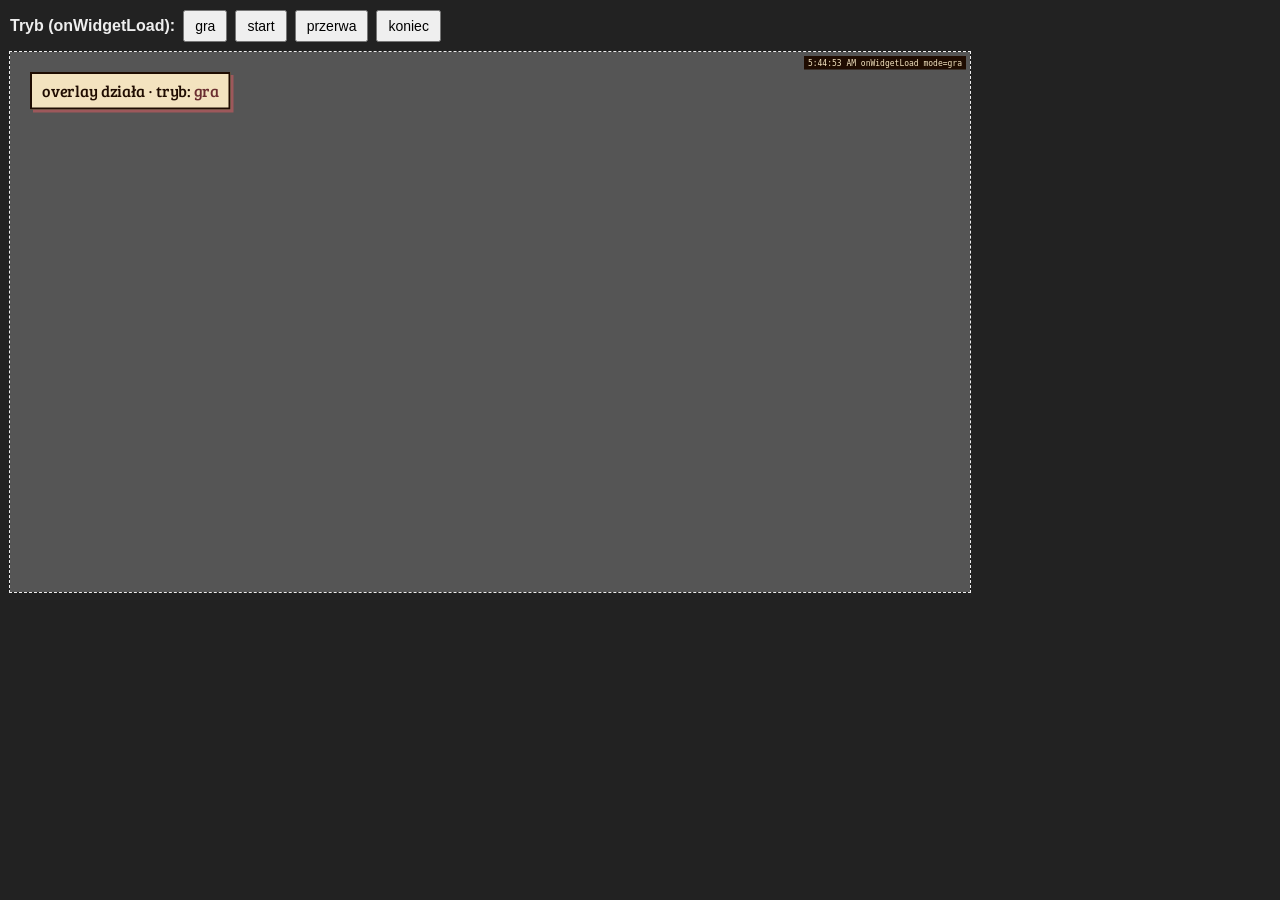
==== index.html @ ba42a623 "Kawałek 1: loader SE, overlay pokazujący tryb, podgląd lokalny Co-Authored-By: Claude Opus 5.5 <nore" ====
<!doctype html>
<html lang="pl">
<head>
  <meta charset="utf-8">
  <title>EjDawid overlay – podgląd</title>
  <link rel="stylesheet" href="https://fonts.googleapis.com/css2?family=Alfa+Slab+One&family=Bree+Serif&subset=latin-ext&display=swap">
  <link rel="stylesheet" href="overlay.css">
  <style>
    /* Style tylko podglądu, nie trafiają do SE */
    :root { --preview-bg: #555; --panel-bg: #222; --panel-fg: #eee; }
    body { margin: 0; background: var(--panel-bg); color: var(--panel-fg); font-family: sans-serif; }
    .panel { padding: 10px; display: flex; gap: 8px; flex-wrap: wrap; align-items: center; }
    .panel button { font-size: 14px; padding: 6px 10px; cursor: pointer; }
    /* Płótno 1920×1080 pomniejszone o połowę */
    .stage-wrap { width: 960px; height: 540px; margin: 0 10px; outline: 1px dashed var(--panel-fg); }
    .stage { position: relative; width: 1920px; height: 1080px; transform: scale(0.5); transform-origin: 0 0; background: var(--preview-bg); }
  </style>
</head>
<body>
  <div class="panel">
    <strong>Tryb (onWidgetLoad):</strong>
    <button data-mode="gra">gra</button>
    <button data-mode="start">start</button>
    <button data-mode="przerwa">przerwa</button>
    <button data-mode="koniec">koniec</button>
  </div>
  <div class="stage-wrap">
    <div class="stage"><div id="ej-root"></div></div>
  </div>

  <script>
    // Ten sam bufor i nasłuch co w se/loader.html
    window.EjOverlayQueue = [];
    ['onWidgetLoad', 'onEventReceived', 'onSessionUpdate'].forEach(function (type) {
      window.addEventListener(type, function (obj) {
        if (window.EjOverlay) window.EjOverlay.handle(type, obj.detail);
        else if (window.EjOverlayQueue) window.EjOverlayQueue.push([type, obj.detail]);
      });
    });

    // Symulacja SE: onWidgetLoad z fieldData
    function widgetLoad(mode) {
      window.dispatchEvent(new CustomEvent('onWidgetLoad', {
        detail: { fieldData: { mode: mode }, session: { data: {} } }
      }));
    }
    document.querySelectorAll('[data-mode]').forEach(function (btn) {
      btn.addEventListener('click', function () { widgetLoad(btn.dataset.mode); });
    });
    widgetLoad('gra');
  </script>
  <script src="overlay.js?debug=1"></script>
</body>
</html>
---- overlay.css ----
/* EjDawid overlay – cały wygląd. Spec: docs/spec-overlay.md */

/* Paleta, fonty, kontury, cienie (spec, sekcja 3) */
:root {
  --cream: #F3E3BF;      /* krem papieru */
  --apricot: #E4BC7F;    /* morela */
  --coral: #E08364;      /* koral */
  --rose-dim: #9D585B;   /* przygaszony róż */
  --rose-card: #B5686B;  /* róż karty */
  --sea: #2C4D54;        /* morski */
  --ink: #1F0C01;        /* atrament */
  --plum: #6A2E30;       /* śliwka */
  --brown: #3B2314;      /* ciemny brąz */

  --font-head: 'Alfa Slab One', serif;
  --font-body: 'Bree Serif', serif;

  --outline: 4px solid var(--ink);
  --shadow: 6px 6px 0 var(--rose-dim);
}

/* Płótno 1920×1080, przezroczyste */
#ej-root {
  position: absolute;
  left: 0;
  top: 0;
  width: 1920px;
  height: 1080px;
  overflow: hidden;
  font-family: var(--font-body);
  color: var(--ink);
}

/* Kawałek 1: napis testowy „overlay działa” (do usunięcia w kawałku 2) */
.ej-hello {
  position: absolute;
  left: 40px;
  top: 40px;
  padding: 12px 20px;
  background: var(--cream);
  border: var(--outline);
  border-radius: 0;
  box-shadow: var(--shadow);
  font-size: 32px;
}

.ej-hello-mode {
  color: var(--plum);
}

/* Napis debug (?debug=1) w prawym górnym rogu */
.ej-debug {
  position: absolute;
  right: 8px;
  top: 8px;
  max-width: 700px;
  padding: 4px 8px;
  background: var(--ink);
  color: var(--cream);
  font: 16px monospace;
  white-space: pre-wrap;
  word-break: break-all;
}
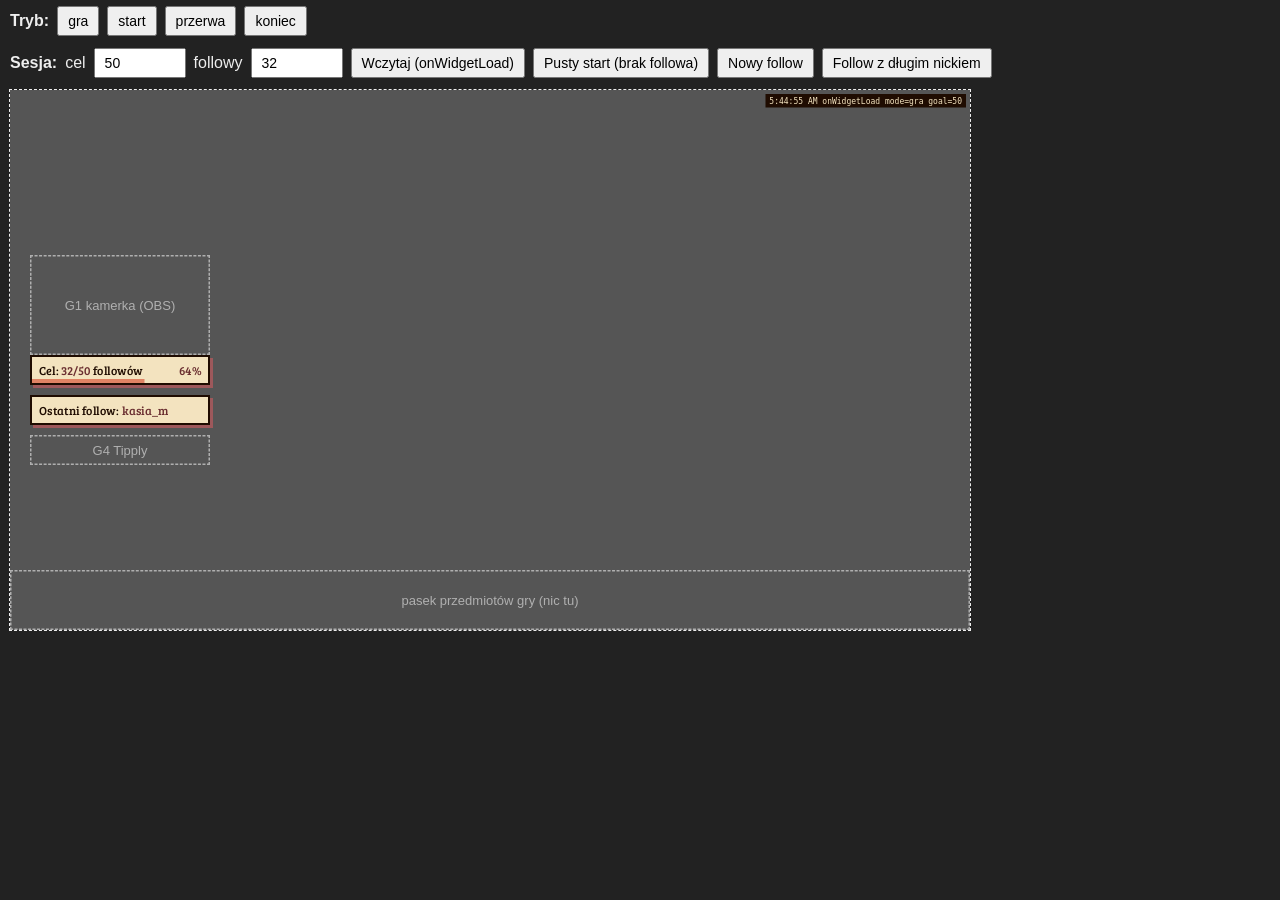
==== commit 48f73a24: "Kawałek 2: pasek celu followów (G2) i ostatni follow (G3) Co-Authored-By: Claude Opus 5.5 <noreply@a" ====
--- a/index.html
+++ b/index.html
@@ -7,25 +7,42 @@
   <link rel="stylesheet" href="overlay.css">
   <style>
     /* Style tylko podglądu, nie trafiają do SE */
-    :root { --preview-bg: #555; --panel-bg: #222; --panel-fg: #eee; }
+    :root { --preview-bg: #555; --panel-bg: #222; --panel-fg: #eee; --guide: #ffffff88; }
     body { margin: 0; background: var(--panel-bg); color: var(--panel-fg); font-family: sans-serif; }
-    .panel { padding: 10px; display: flex; gap: 8px; flex-wrap: wrap; align-items: center; }
-    .panel button { font-size: 14px; padding: 6px 10px; cursor: pointer; }
+    .panel { padding: 6px 10px; display: flex; gap: 8px; flex-wrap: wrap; align-items: center; }
+    .panel button, .panel input { font-size: 14px; padding: 5px 9px; }
+    .panel input { width: 70px; }
     /* Płótno 1920×1080 pomniejszone o połowę */
-    .stage-wrap { width: 960px; height: 540px; margin: 0 10px; outline: 1px dashed var(--panel-fg); }
+    .stage-wrap { width: 960px; height: 540px; margin: 6px 10px; outline: 1px dashed var(--panel-fg); }
     .stage { position: relative; width: 1920px; height: 1080px; transform: scale(0.5); transform-origin: 0 0; background: var(--preview-bg); }
+    /* Miejsca elementów spoza kodu: G1 kamerka (OBS), G4 Tipply, pasek przedmiotów */
+    .guide { position: absolute; border: 3px dashed var(--guide); color: var(--guide); font-size: 26px; display: flex; align-items: center; justify-content: center; box-sizing: border-box; }
   </style>
 </head>
 <body>
   <div class="panel">
-    <strong>Tryb (onWidgetLoad):</strong>
+    <strong>Tryb:</strong>
     <button data-mode="gra">gra</button>
     <button data-mode="start">start</button>
     <button data-mode="przerwa">przerwa</button>
     <button data-mode="koniec">koniec</button>
   </div>
+  <div class="panel">
+    <strong>Sesja:</strong>
+    cel <input id="goal" type="number" value="50">
+    followy <input id="count" type="number" value="32">
+    <button id="load">Wczytaj (onWidgetLoad)</button>
+    <button id="empty">Pusty start (brak followa)</button>
+    <button id="follow">Nowy follow</button>
+    <button id="longnick">Follow z długim nickiem</button>
+  </div>
   <div class="stage-wrap">
-    <div class="stage"><div id="ej-root"></div></div>
+    <div class="stage">
+      <div class="guide" style="left:40px;top:330px;width:360px;height:200px">G1 kamerka (OBS)</div>
+      <div class="guide" style="left:40px;top:690px;width:360px;height:60px">G4 Tipply</div>
+      <div class="guide" style="left:0;top:960px;width:1920px;height:120px">pasek przedmiotów gry (nic tu)</div>
+      <div id="ej-root"></div>
+    </div>
   </div>
 
   <script>
@@ -38,16 +55,41 @@
       });
     });
 
-    // Symulacja SE: onWidgetLoad z fieldData
-    function widgetLoad(mode) {
-      window.dispatchEvent(new CustomEvent('onWidgetLoad', {
-        detail: { fieldData: { mode: mode }, session: { data: {} } }
-      }));
+    // Symulacja SE
+    var sim = { mode: 'gra', latest: 'kasia_m' };
+    var nicks = ['zielony_lis', 'bartek99', 'ola', 'Żółw_Łódź', 'kasia_m'];
+    function emit(type, detail) { window.dispatchEvent(new CustomEvent(type, { detail: detail })); }
+    function count() { return Number(document.getElementById('count').value); }
+    function session() {
+      return { 'follower-total': { count: count() }, 'follower-latest': { name: sim.latest } };
     }
+    function widgetLoad() {
+      emit('onWidgetLoad', {
+        fieldData: { mode: sim.mode, followGoal: Number(document.getElementById('goal').value) },
+        session: { data: session() }
+      });
+    }
+    function follow(name) {
+      sim.latest = name;
+      document.getElementById('count').value = count() + 1;
+      emit('onEventReceived', { listener: 'follower-latest', event: { name: name, amount: 0 } });
+      emit('onSessionUpdate', { session: session() });
+    }
+
     document.querySelectorAll('[data-mode]').forEach(function (btn) {
-      btn.addEventListener('click', function () { widgetLoad(btn.dataset.mode); });
+      btn.addEventListener('click', function () { sim.mode = btn.dataset.mode; widgetLoad(); });
     });
-    widgetLoad('gra');
+    document.getElementById('load').onclick = widgetLoad;
+    document.getElementById('empty').onclick = function () {
+      sim.latest = '';
+      document.getElementById('count').value = 0;
+      widgetLoad();
+    };
+    document.getElementById('follow').onclick = function () {
+      follow(nicks[Math.floor(Math.random() * nicks.length)]);
+    };
+    document.getElementById('longnick').onclick = function () { follow('BardzoDlugiNickWidza_12345'); };
+    widgetLoad();
   </script>
   <script src="overlay.js?debug=1"></script>
 </body>
--- a/overlay.css
+++ b/overlay.css
@@ -16,7 +16,7 @@
   --font-body: 'Bree Serif', serif;
 
   --outline: 4px solid var(--ink);
-  --shadow: 6px 6px 0 var(--rose-dim);
+  --shadow-bar: 6px 6px 0 var(--rose-dim);
 }
 
 /* Płótno 1920×1080, przezroczyste */
@@ -31,21 +31,82 @@
   color: var(--ink);
 }
 
-/* Kawałek 1: napis testowy „overlay działa” (do usunięcia w kawałku 2) */
-.ej-hello {
+/* ---------- Kolumna (scena Gra), spec 4 ----------
+   Kolumna 420 px wyśrodkowana w pionie: góra 330 px.
+   G1 (kamerka z OBS) zajmuje 330–530, więc paski zaczynają się od 530. */
+.g-column {
+  display: none;
   position: absolute;
   left: 40px;
-  top: 40px;
-  padding: 12px 20px;
+  top: 530px;
+  width: 360px;
+}
+
+body.mode-gra .g-column {
+  display: block;
+}
+
+/* Wspólny pasek G2/G3 */
+.ej-bar {
+  position: relative;
+  box-sizing: border-box;
+  display: flex;
+  align-items: center;
+  gap: 8px;
+  width: 360px;
+  height: 60px;
+  padding: 0 14px;
   background: var(--cream);
   border: var(--outline);
   border-radius: 0;
-  box-shadow: var(--shadow);
-  font-size: 32px;
+  box-shadow: var(--shadow-bar);
+  font-size: 24px;
+  white-space: nowrap;
+  overflow: hidden;
 }
 
-.ej-hello-mode {
+/* G2: cel followów */
+.g2-value,
+.g2-percent {
   color: var(--plum);
+}
+
+.g2-percent {
+  margin-left: auto;
+}
+
+.g2-progress {
+  position: absolute;
+  left: 0;
+  bottom: 0;
+  width: 0;
+  height: 8px;
+  background: var(--coral);
+}
+
+/* G3: ostatni follow */
+.g3-follow {
+  margin-top: 20px;
+}
+
+.g3-label {
+  flex: none;
+}
+
+.g3-nick {
+  min-width: 0;
+  overflow: hidden;
+  text-overflow: ellipsis;
+  color: var(--plum);
+}
+
+.g3-follow.is-flash {
+  animation: g3-flash 1.2s ease-out;
+}
+
+@keyframes g3-flash {
+  0%, 30% { background: var(--apricot); }
+  100% { background: var(--cream); }
 }
 
 /* Napis debug (?debug=1) w prawym górnym rogu */
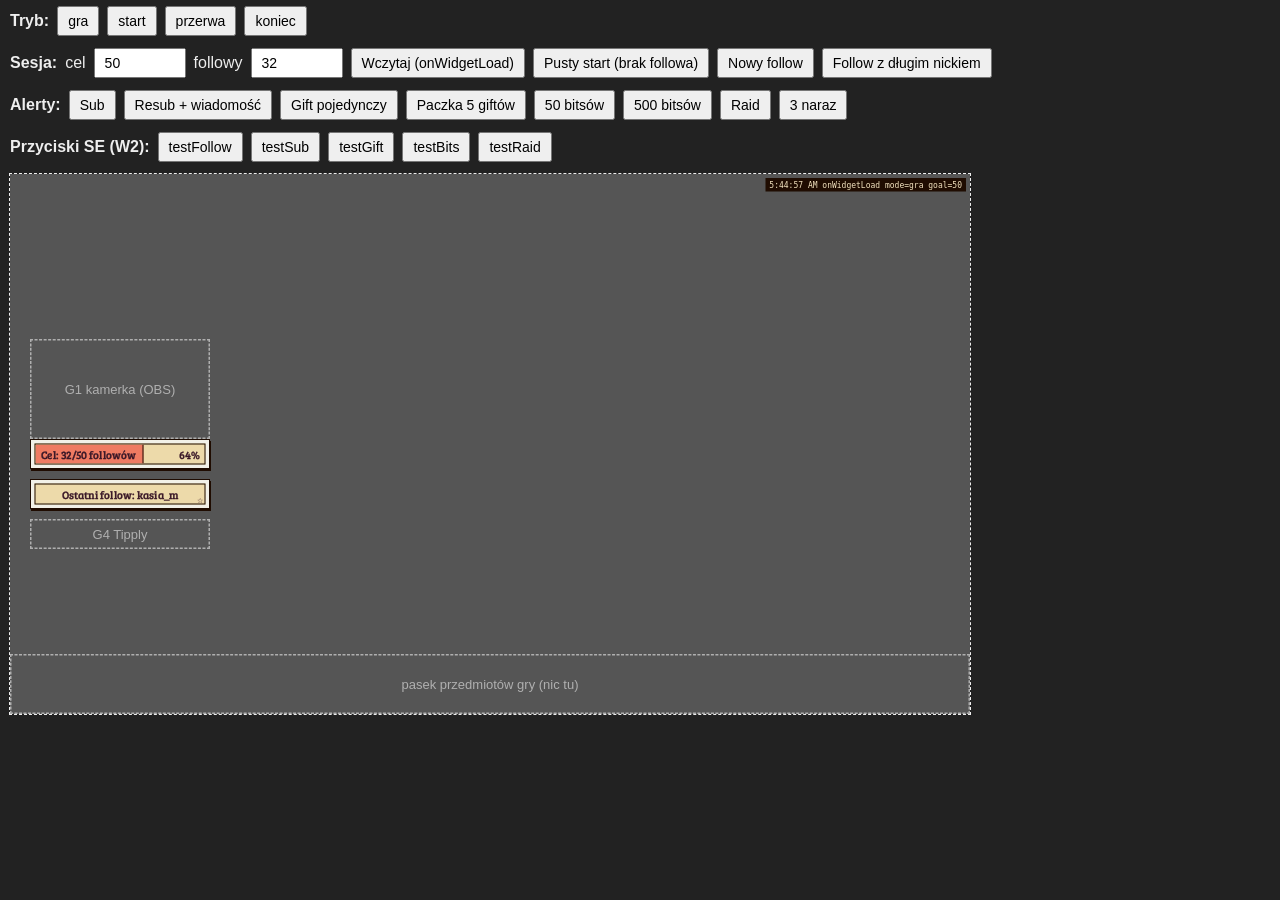
==== commit fa32fc0c: "Kawałek 3: naszywka G5, karta G6, kolejka alertów, przyciski testowe W2, dźwięki z pól SE; speka 1.7" ====
--- a/index.html
+++ b/index.html
@@ -36,6 +36,25 @@
     <button id="follow">Nowy follow</button>
     <button id="longnick">Follow z długim nickiem</button>
   </div>
+  <div class="panel">
+    <strong>Alerty:</strong>
+    <button data-ev="sub">Sub</button>
+    <button data-ev="resub">Resub + wiadomość</button>
+    <button data-ev="gift">Gift pojedynczy</button>
+    <button data-ev="bulk">Paczka 5 giftów</button>
+    <button data-ev="bitsSmall">50 bitsów</button>
+    <button data-ev="bitsBig">500 bitsów</button>
+    <button data-ev="raid">Raid</button>
+    <button data-ev="burst">3 naraz</button>
+  </div>
+  <div class="panel">
+    <strong>Przyciski SE (W2):</strong>
+    <button data-test="testFollow">testFollow</button>
+    <button data-test="testSub">testSub</button>
+    <button data-test="testGift">testGift</button>
+    <button data-test="testBits">testBits</button>
+    <button data-test="testRaid">testRaid</button>
+  </div>
   <div class="stage-wrap">
     <div class="stage">
       <div class="guide" style="left:40px;top:330px;width:360px;height:200px">G1 kamerka (OBS)</div>
@@ -65,7 +84,10 @@
     }
     function widgetLoad() {
       emit('onWidgetLoad', {
-        fieldData: { mode: sim.mode, followGoal: Number(document.getElementById('goal').value) },
+        fieldData: {
+          mode: sim.mode, followGoal: Number(document.getElementById('goal').value),
+          badgeSeconds: 4, cardSeconds: 7, bitsThreshold: 100, soundFollow: '', soundCard: ''
+        },
         session: { data: session() }
       });
     }
@@ -89,6 +111,29 @@
       follow(nicks[Math.floor(Math.random() * nicks.length)]);
     };
     document.getElementById('longnick').onclick = function () { follow('BardzoDlugiNickWidza_12345'); };
+
+    // Zdarzenia alertów w kształcie jak z SE (spec 6)
+    function ev(listener, event) { emit('onEventReceived', { listener: listener, event: event }); }
+    var events = {
+      sub: function () { ev('subscriber-latest', { name: 'kasia_m', amount: 1, tier: '1000', message: '' }); },
+      resub: function () { ev('subscriber-latest', { name: 'bartek99', amount: 5, tier: '1000', message: 'Pięć miesięcy z chatą w lesie, pozdro Dawid! Długa wiadomość, żeby sprawdzić zawijanie i obcinanie tekstu na karcie.' }); },
+      gift: function () { ev('subscriber-latest', { name: 'ola', sender: 'zielony_lis', amount: 1, gifted: true }); },
+      bulk: function () {
+        ev('subscriber-latest', { name: 'zielony_lis', sender: 'zielony_lis', amount: 5, bulkGifted: true });
+        // pojedyncze suby z paczki: mają zostać pominięte
+        for (var i = 0; i < 5; i++) ev('subscriber-latest', { name: 'widz' + i, sender: 'zielony_lis', amount: 1, gifted: true, isCommunityGift: true });
+      },
+      bitsSmall: function () { ev('cheer-latest', { name: 'ola', amount: 50, message: 'Cheer50 hej' }); },
+      bitsBig: function () { ev('cheer-latest', { name: 'Żółw_Łódź', amount: 500, message: 'Cheer500 za budowę!' }); },
+      raid: function () { ev('raid-latest', { name: 'sasiad_streamer', amount: 12 }); },
+      burst: function () { events.sub(); follow('ola'); events.raid(); }
+    };
+    document.querySelectorAll('[data-ev]').forEach(function (btn) {
+      btn.addEventListener('click', function () { events[btn.dataset.ev](); });
+    });
+    document.querySelectorAll('[data-test]').forEach(function (btn) {
+      btn.addEventListener('click', function () { ev('widget-button', { field: btn.dataset.test, value: '' }); });
+    });
     widgetLoad();
   </script>
   <script src="overlay.js?debug=1"></script>
--- a/overlay.css
+++ b/overlay.css
@@ -4,19 +4,25 @@
 :root {
   --cream: #F3E3BF;      /* krem papieru */
   --apricot: #E4BC7F;    /* morela */
-  --coral: #E08364;      /* koral */
+  --coral: #EF7B62;      /* koral (pipeta z docs/ref/wyciete/pasek-cel.png) */
   --rose-dim: #9D585B;   /* przygaszony róż */
   --rose-card: #B5686B;  /* róż karty */
   --sea: #2C4D54;        /* morski */
   --ink: #1F0C01;        /* atrament */
   --plum: #6A2E30;       /* śliwka */
   --brown: #3B2314;      /* ciemny brąz */
+  --paper-white: #F2F1E8; /* biała obwódka pasków (wzór: docs/ref/wyciete/pasek-*.png) */
+  --bar-cream: #EDDAAA;  /* kremowy środek pasków, wg wzoru */
+  --bar-text: #3A1828;   /* tekst pasków, ciemna śliwka wg wzoru */
+  --badge-rim: #C59F5A;  /* brzeg tarczy G5 (wzór: docs/ref/arkusz-elementow.png) */
+  --card-panel: #995558; /* panel karty G6, pipeta ze wzoru */
+  --card-back: #D19289;  /* różowa kartka pod spodem G6 */
+  --card-paper: #F0D5A5; /* papier karty G6 */
 
   --font-head: 'Alfa Slab One', serif;
   --font-body: 'Bree Serif', serif;
 
   --outline: 4px solid var(--ink);
-  --shadow-bar: 6px 6px 0 var(--rose-dim);
 }
 
 /* Płótno 1920×1080, przezroczyste */
@@ -46,29 +52,40 @@
   display: block;
 }
 
-/* Wspólny pasek G2/G3 */
+/* Wspólny pasek G2/G3 (wzór: docs/ref/wyciete/pasek-cel.png, pasek-ostatni-follow.png):
+   cienki ciemny brzeg > biała obwódka > cienka ciemna linia > kremowy środek */
 .ej-bar {
+  box-sizing: border-box;
+  width: 360px;
+  height: 60px;
+  padding: 7px;
+  background: var(--paper-white);
+  border: 2px solid var(--ink);
+  border-radius: 0;
+  box-shadow: 2px 4px 0 var(--ink);
+}
+
+.ej-bar-inner {
   position: relative;
   box-sizing: border-box;
   display: flex;
   align-items: center;
-  gap: 8px;
-  width: 360px;
-  height: 60px;
-  padding: 0 14px;
-  background: var(--cream);
-  border: var(--outline);
-  border-radius: 0;
-  box-shadow: var(--shadow-bar);
-  font-size: 24px;
+  gap: 6px;
+  height: 100%;
+  padding: 0 10px;
+  background: var(--bar-cream);
+  border: 2px solid var(--ink);
+  overflow: hidden;
+  color: var(--bar-text);
+  font-size: 22px;
+  -webkit-text-stroke: 0.6px var(--bar-text); /* pogrubienie jak na wzorze */
   white-space: nowrap;
-  overflow: hidden;
 }
 
 /* G2: cel followów */
-.g2-value,
+.g2-text,
 .g2-percent {
-  color: var(--plum);
+  position: relative; /* nad wypełnieniem */
 }
 
 .g2-percent {
@@ -78,10 +95,16 @@
 .g2-progress {
   position: absolute;
   left: 0;
+  top: 0;
   bottom: 0;
   width: 0;
-  height: 8px;
+  box-sizing: border-box;
   background: var(--coral);
+  border-right: 2px solid var(--ink);
+}
+
+.g2-progress.is-empty {
+  border-right: 0;
 }
 
 /* G3: ostatni follow */
@@ -89,6 +112,10 @@
   margin-top: 20px;
 }
 
+.g3-follow .ej-bar-inner {
+  justify-content: center;
+}
+
 .g3-label {
   flex: none;
 }
@@ -97,16 +124,245 @@
   min-width: 0;
   overflow: hidden;
   text-overflow: ellipsis;
-  color: var(--plum);
-}
-
-.g3-follow.is-flash {
+}
+
+/* Gwiazdka w konturze w prawym dolnym rogu */
+.g3-follow .ej-bar-inner::after {
+  content: '\2606';
+  position: absolute;
+  right: 3px;
+  bottom: 0;
+  font-size: 13px;
+  line-height: 1;
+  -webkit-text-stroke: 0;
+}
+
+.g3-follow.is-flash .ej-bar-inner {
   animation: g3-flash 1.2s ease-out;
 }
 
 @keyframes g3-flash {
   0%, 30% { background: var(--apricot); }
-  100% { background: var(--cream); }
+  100% { background: var(--bar-cream); }
+}
+
+/* ---------- Alerty: miejsca (spec 4) ---------- */
+.ej-slot {
+  position: absolute;
+}
+
+/* Gra: G5 przy prawym górnym rogu kamerki (kamerka: x 40–400, y 330–530), obrót −6° */
+.g5-slot {
+  left: 320px;
+  top: 215px;
+  transform: rotate(-6deg);
+}
+
+/* Gra: G6 60 px na prawo od kolumny, na wysokości pasków, obrót −2° */
+.g6-slot {
+  left: 460px;
+  top: 530px;
+  transform: rotate(-2deg);
+}
+
+/* Ekrany: prześwit nieba x≈1050–1420, y≈320–620 (spec 4, E4) */
+body:not(.mode-gra) .g5-slot {
+  left: 1135px;
+  top: 380px;
+}
+
+body:not(.mode-gra) .g6-slot {
+  left: 1048px;
+  top: 390px;
+  transform: rotate(-2deg) scale(0.85);
+  transform-origin: 0 0;
+}
+
+/* ---------- Ruch alertów (spec 3) ----------
+   .ej-alert: kołysanie jak na jednej pinezce (oś na górze)
+   .is-in: wejście pieczątką, .is-out: wyjście zmięciem */
+.ej-alert {
+  transform-origin: 50% 0;
+  animation: ej-swing 2.6s ease-in-out 0.9s infinite;
+}
+
+.is-in {
+  animation: ej-stamp 0.9s cubic-bezier(0.2, 0.8, 0.3, 1) both;
+}
+
+.is-out {
+  animation: ej-crumple 0.7s ease-in both; /* czas = EXIT_MS w overlay.js */
+}
+
+@keyframes ej-stamp {
+  0% { transform: scale(1.8); opacity: 0; }
+  45% { transform: scale(0.92); opacity: 1; }
+  70% { transform: scale(1.04); }
+  100% { transform: scale(1); }
+}
+
+@keyframes ej-swing {
+  0%, 100% { transform: rotate(0deg); }
+  50% { transform: rotate(2.5deg); }
+}
+
+@keyframes ej-crumple {
+  0% { transform: none; opacity: 1; }
+  40% { transform: scale(0.85, 0.7) rotate(6deg) skew(8deg); opacity: 1; }
+  100% { transform: scale(0.05) rotate(30deg) skew(20deg); opacity: 0; }
+}
+
+/* ---------- G5: naszywka-tarcza 200×175 ---------- */
+.g5-badge {
+  position: relative;
+  width: 200px;
+  height: 175px;
+}
+
+.g5-shape {
+  position: absolute;
+  inset: 0;
+  overflow: visible;
+}
+
+.g5-rim {
+  fill: var(--badge-rim);
+  stroke: var(--ink);
+  stroke-width: 4;
+  stroke-linejoin: round;
+}
+
+.g5-field {
+  fill: var(--cream);
+}
+
+.g5-stitch {
+  fill: none;
+  stroke: var(--brown);
+  stroke-width: 3.4; /* po skalowaniu ok. 2,7 px */
+  stroke-dasharray: 9 6;
+}
+
+.g5-wheat path {
+  fill: none;
+  stroke: var(--brown);
+  stroke-width: 2;
+}
+
+.g5-wheat ellipse {
+  fill: var(--brown);
+}
+
+.g5-text {
+  position: absolute;
+  left: 36px;
+  right: 36px;
+  top: 32px;
+  bottom: 36px;
+  display: flex;
+  flex-direction: column;
+  align-items: center;
+  justify-content: center;
+  text-align: center;
+}
+
+.g5-headline {
+  font-family: var(--font-head);
+  font-size: 21px;
+  line-height: 1.05;
+  color: var(--ink);
+}
+
+.g5-nick {
+  max-width: 100%;
+  margin-top: 4px;
+  overflow: hidden;
+  text-overflow: ellipsis;
+  white-space: nowrap;
+  font-size: 22px;
+  color: var(--sea);
+  -webkit-text-stroke: 0.5px var(--sea);
+}
+
+/* ---------- G6: karta zdarzenia 440×190 ---------- */
+.g6-card {
+  position: relative;
+  width: 440px;
+  min-height: 190px;
+  /* kontur 2 px i twardy cień idą za kształtem z podartymi rogami */
+  filter:
+    drop-shadow(2px 0 0 var(--ink)) drop-shadow(-2px 0 0 var(--ink))
+    drop-shadow(0 2px 0 var(--ink)) drop-shadow(0 -2px 0 var(--ink))
+    drop-shadow(3px 4px 0 var(--ink));
+}
+
+/* „Podarte” rogi: ząbkowane ścięcia */
+.g6-back,
+.g6-paper {
+  clip-path: polygon(
+    14px 0, 22px 5px, 30px 0, calc(100% - 26px) 0, calc(100% - 18px) 6px, calc(100% - 10px) 0, 100% 12px,
+    100% calc(100% - 20px), calc(100% - 6px) calc(100% - 12px), 100% calc(100% - 6px), calc(100% - 16px) 100%,
+    24px 100%, 16px calc(100% - 6px), 8px 100%, 0 calc(100% - 14px),
+    0 22px, 6px 14px, 0 8px
+  );
+}
+
+.g6-back {
+  position: absolute;
+  inset: 0;
+  background: var(--card-back);
+  transform: rotate(2.5deg) translate(6px, 6px);
+}
+
+.g6-paper {
+  position: relative;
+  box-sizing: border-box;
+  min-height: 190px;
+  padding: 16px;
+  background: var(--card-paper);
+  display: flex;
+}
+
+.g6-panel {
+  flex: 1;
+  display: flex;
+  flex-direction: column;
+  align-items: center;
+  justify-content: center;
+  gap: 4px;
+  padding: 10px 14px;
+  background: var(--card-panel);
+  border: 2px solid var(--ink);
+  text-align: center;
+  color: var(--cream);
+}
+
+.g6-headline {
+  font-family: var(--font-head);
+  font-size: 34px;
+  line-height: 1.05;
+  color: var(--cream);
+  text-shadow: 3px 3px 0 var(--ink);
+}
+
+.g6-line {
+  max-width: 100%;
+  overflow: hidden;
+  text-overflow: ellipsis;
+  white-space: nowrap;
+  font-size: 24px;
+  -webkit-text-stroke: 0.5px var(--cream);
+}
+
+.g6-message {
+  max-width: 100%;
+  display: -webkit-box;
+  -webkit-box-orient: vertical;
+  -webkit-line-clamp: 2;
+  overflow: hidden;
+  font-size: 18px;
+  line-height: 1.2;
+  overflow-wrap: anywhere;
 }
 
 /* Napis debug (?debug=1) w prawym górnym rogu */
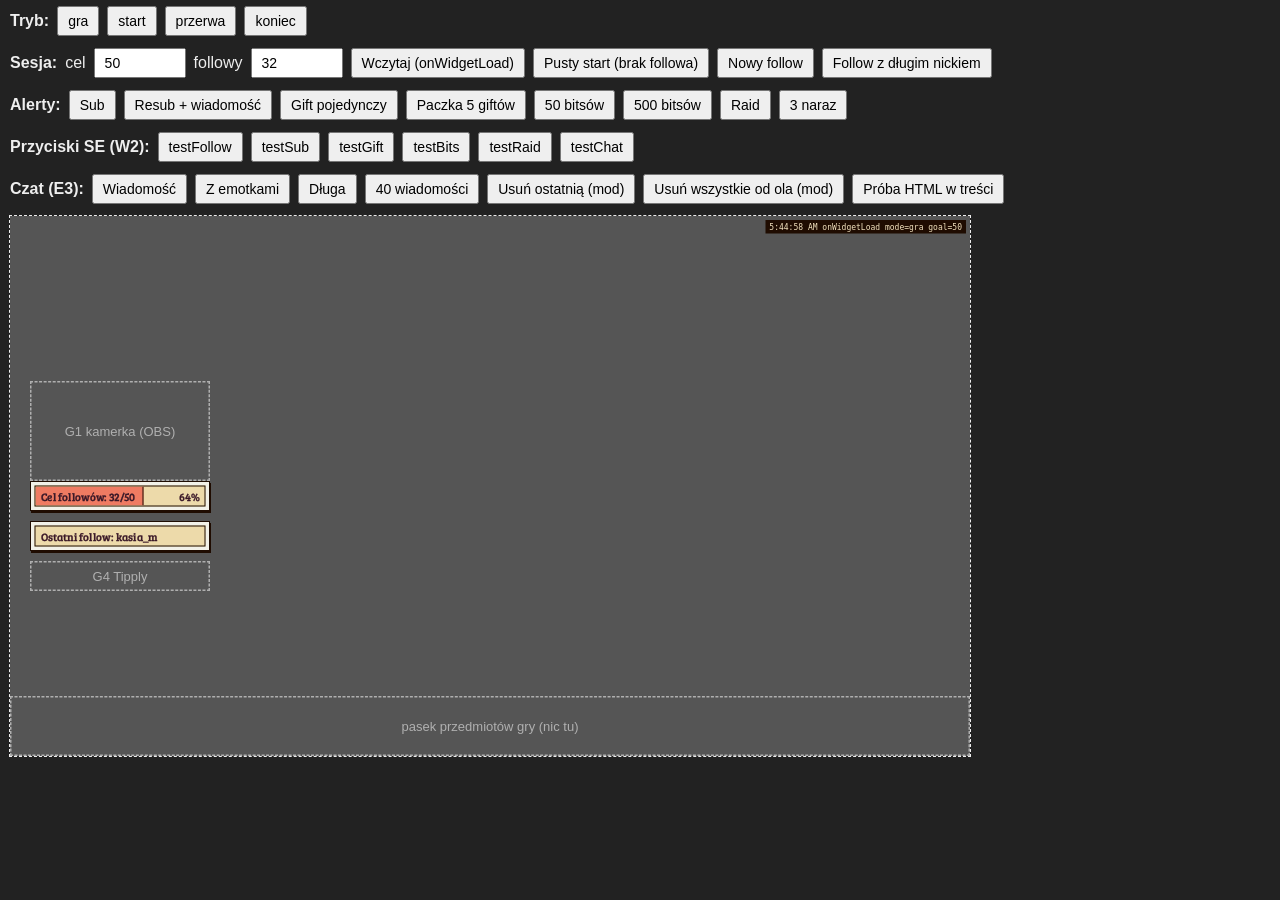
==== commit f1c76ef2: "Kawałek 4: ekrany start/przerwa/koniec – tło, taśma, czat, roślinka, pastylka, przycisk testChat; sp" ====
--- a/index.html
+++ b/index.html
@@ -54,6 +54,17 @@
     <button data-test="testGift">testGift</button>
     <button data-test="testBits">testBits</button>
     <button data-test="testRaid">testRaid</button>
+    <button data-test="testChat">testChat</button>
+  </div>
+  <div class="panel">
+    <strong>Czat (E3):</strong>
+    <button id="chat1">Wiadomość</button>
+    <button id="chatEmote">Z emotkami</button>
+    <button id="chatLong">Długa</button>
+    <button id="chat40">40 wiadomości</button>
+    <button id="chatDelLast">Usuń ostatnią (mod)</button>
+    <button id="chatDelUser">Usuń wszystkie od ola (mod)</button>
+    <button id="chatEvil">Próba HTML w treści</button>
   </div>
   <div class="stage-wrap">
     <div class="stage">
@@ -131,6 +142,23 @@
     document.querySelectorAll('[data-ev]').forEach(function (btn) {
       btn.addEventListener('click', function () { events[btn.dataset.ev](); });
     });
+    // Czat: zdarzenia jak z SE (listener 'message', dane w event.data)
+    var chatN = 0, lastMsgId = '';
+    var kappa = { name: 'Kappa', urls: { 1: '', 2: 'https://static-cdn.jtvnw.net/emoticons/v2/25/default/dark/2.0', 4: '' } };
+    function chat(name, text, emotes) {
+      chatN++;
+      lastMsgId = 'm' + chatN;
+      ev('message', { data: { displayName: name, nick: name.toLowerCase(), text: text, emotes: emotes || [], msgId: lastMsgId, userId: 'u_' + name } });
+    }
+    var lines = ['hejka!', 'co dziś budujemy?', 'czekam na start', '<3', 'Dawid, pokaż chatę!'];
+    document.getElementById('chat1').onclick = function () { chat(nicks[chatN % nicks.length], lines[chatN % lines.length]); };
+    document.getElementById('chatEmote').onclick = function () { chat('ola', 'Kappa to jest test Kappa', [kappa]); };
+    document.getElementById('chatLong').onclick = function () { chat('BardzoDlugiNickWidza_12345', 'Bardzo długa wiadomość bez sensu, żeby sprawdzić zawijanie w panelu czatu: aaaaaaaaaaaaaaaaaaaaaaaaaaaaaaaaaaaaaaaaaaaaaaaaa koniec.'); };
+    document.getElementById('chat40').onclick = function () { for (var i = 0; i < 40; i++) chat(nicks[i % nicks.length], 'wiadomość nr ' + (chatN + 1)); };
+    document.getElementById('chatDelLast').onclick = function () { ev('delete-message', { msgId: lastMsgId }); };
+    document.getElementById('chatDelUser').onclick = function () { ev('delete-messages', { userId: 'u_ola' }); };
+    document.getElementById('chatEvil').onclick = function () { chat('<b>haker</b>', '<img src=x onerror=alert(1)> <script>alert(2)<\/script>'); };
+
     document.querySelectorAll('[data-test]').forEach(function (btn) {
       btn.addEventListener('click', function () { ev('widget-button', { field: btn.dataset.test, value: '' }); });
     });
--- a/overlay.css
+++ b/overlay.css
@@ -18,6 +18,8 @@
   --card-panel: #995558; /* panel karty G6, pipeta ze wzoru */
   --card-back: #D19289;  /* różowa kartka pod spodem G6 */
   --card-paper: #F0D5A5; /* papier karty G6 */
+  --card-stain: #C8A87C; /* przetarte rogi papieru G6 */
+  --chat-name: #E3A08F;  /* nick na czacie E3 (wzór: docs/ref/ekran-startu-uklad.png) */
 
   --font-head: 'Alfa Slab One', serif;
   --font-body: 'Bree Serif', serif;
@@ -35,6 +37,162 @@
   overflow: hidden;
   font-family: var(--font-body);
   color: var(--ink);
+}
+
+/* ---------- Ekrany start / przerwa / koniec (E1–E7), spec 2 i 4 ----------
+   W trybie gra wszystko z klasą .e-screen jest schowane. */
+body.mode-gra .e-screen {
+  display: none !important;
+}
+
+/* E1: ilustracja chaty na całym ekranie (statyczna) */
+.e1-scene {
+  position: absolute;
+  inset: 0;
+  background: url('img/scena-chaty.webp') center / cover no-repeat;
+}
+
+/* E2: ukośna taśma (−6°) w górnej 1/4 ekranu */
+.e2-tape {
+  position: absolute;
+  left: -160px;
+  top: 90px;
+  width: 2240px;
+  box-sizing: border-box;
+  padding: 14px 0;
+  background: var(--cream);
+  border-top: 4px solid var(--ink);
+  border-bottom: 4px solid var(--ink);
+  transform: rotate(-6deg);
+  overflow: hidden;
+}
+
+/* cienkie różowe paski przy krawędziach taśmy (jak na wzorze) */
+.e2-tape::before,
+.e2-tape::after {
+  content: '';
+  position: absolute;
+  left: 0;
+  right: 0;
+  height: 3px;
+  background: var(--rose-dim);
+}
+
+.e2-tape::before {
+  top: 6px;
+}
+
+.e2-tape::after {
+  bottom: 6px;
+}
+
+.e2-text {
+  font-family: var(--font-head);
+  font-size: 70px;
+  line-height: 1.1;
+  color: var(--brown);
+  white-space: nowrap;
+  text-align: center;
+}
+
+/* koniec: jeden duży napis */
+body.mode-koniec .e2-tape {
+  top: 120px;
+  padding: 22px 0;
+}
+
+body.mode-koniec .e2-text {
+  font-size: 110px;
+}
+
+/* E3: czat po prawej, 460×620, margines 60 px, y 300–920; nowe wiadomości od dołu */
+.e3-chat {
+  position: absolute;
+  right: 60px;
+  top: 300px;
+  width: 460px;
+  height: 620px;
+  box-sizing: border-box;
+  padding: 20px 22px;
+  display: flex;
+  flex-direction: column;
+  justify-content: flex-end;
+  gap: 12px;
+  overflow: hidden;
+  background: var(--sea);
+  border: 4px solid var(--ink);
+  border-radius: 0;
+  box-shadow: inset 0 0 0 3px var(--cream), 6px 6px 0 var(--ink);
+}
+
+.e3-msg {
+  flex: none;
+  font-size: 26px;
+  line-height: 1.3;
+  color: var(--cream);
+  overflow-wrap: anywhere;
+  animation: e3-in 0.4s ease-out both;
+}
+
+.e3-name {
+  color: var(--chat-name);
+}
+
+.e3-emote {
+  height: 1.3em;
+  vertical-align: middle;
+}
+
+@keyframes e3-in {
+  0% { transform: translateY(40px); opacity: 0; }
+  100% { transform: none; opacity: 1; }
+}
+
+/* E6: roślinka w lewym dolnym rogu, tylko przerwa */
+.e6-plant {
+  position: absolute;
+  left: 40px;
+  bottom: 36px;
+  display: none;
+}
+
+body.mode-przerwa .e6-plant {
+  display: block;
+}
+
+.e6-leaf {
+  fill: var(--sea);
+  stroke: var(--ink);
+  stroke-width: 2.5;
+}
+
+.e6-pot,
+.e6-rim {
+  fill: var(--coral);
+  stroke: var(--ink);
+  stroke-width: 2.5;
+  stroke-linejoin: round;
+}
+
+/* E7: pastylka na dole, tylko koniec */
+.e7-pill {
+  position: absolute;
+  left: 50%;
+  bottom: 36px;
+  display: none;
+  transform: translateX(-50%);
+  padding: 10px 28px;
+  background: var(--sea);
+  border: 4px solid var(--ink);
+  border-radius: 0;
+  box-shadow: inset 0 0 0 3px var(--cream);
+  color: var(--cream);
+  font-size: 28px;
+  white-space: nowrap;
+}
+
+body.mode-koniec .e7-pill {
+  display: block;
 }
 
 /* ---------- Kolumna (scena Gra), spec 4 ----------
@@ -112,10 +270,6 @@
   margin-top: 20px;
 }
 
-.g3-follow .ej-bar-inner {
-  justify-content: center;
-}
-
 .g3-label {
   flex: none;
 }
@@ -126,24 +280,14 @@
   text-overflow: ellipsis;
 }
 
-/* Gwiazdka w konturze w prawym dolnym rogu */
-.g3-follow .ej-bar-inner::after {
-  content: '\2606';
-  position: absolute;
-  right: 3px;
-  bottom: 0;
-  font-size: 13px;
-  line-height: 1;
-  -webkit-text-stroke: 0;
-}
-
+/* Błysk przy nowym followie: 3 mignięcia koralem */
 .g3-follow.is-flash .ej-bar-inner {
-  animation: g3-flash 1.2s ease-out;
+  animation: g3-flash 0.6s ease-in-out 3;
 }
 
 @keyframes g3-flash {
-  0%, 30% { background: var(--apricot); }
-  100% { background: var(--bar-cream); }
+  0%, 100% { background: var(--bar-cream); }
+  35%, 60% { background: var(--coral); }
 }
 
 /* ---------- Alerty: miejsca (spec 4) ---------- */
@@ -151,10 +295,10 @@
   position: absolute;
 }
 
-/* Gra: G5 przy prawym górnym rogu kamerki (kamerka: x 40–400, y 330–530), obrót −6° */
+/* Gra: G5 obok głowy, nad prawym ramieniem sylwetki (sylwetka: x≈60–380, głowa do x≈310), obrót −6° */
 .g5-slot {
-  left: 320px;
-  top: 215px;
+  left: 350px;
+  top: 225px;
   transform: rotate(-6deg);
 }
 
@@ -171,27 +315,22 @@
   top: 380px;
 }
 
+/* skala 0,8: karta 352 px kończy się przed czatem (x 1400) */
 body:not(.mode-gra) .g6-slot {
-  left: 1048px;
+  left: 1040px;
   top: 390px;
-  transform: rotate(-2deg) scale(0.85);
+  transform: rotate(-2deg) scale(0.8);
   transform-origin: 0 0;
 }
 
 /* ---------- Ruch alertów (spec 3) ----------
-   .ej-alert: kołysanie jak na jednej pinezce (oś na górze)
-   .is-in: wejście pieczątką, .is-out: wyjście zmięciem */
-.ej-alert {
-  transform-origin: 50% 0;
-  animation: ej-swing 2.6s ease-in-out 0.9s infinite;
-}
-
+   .is-in: wejście pieczątką, .is-out: wyjście odwróconą pieczątką; bez kołysania */
 .is-in {
   animation: ej-stamp 0.9s cubic-bezier(0.2, 0.8, 0.3, 1) both;
 }
 
 .is-out {
-  animation: ej-crumple 0.7s ease-in both; /* czas = EXIT_MS w overlay.js */
+  animation: ej-unstamp 0.7s ease-in both; /* czas = EXIT_MS w overlay.js */
 }
 
 @keyframes ej-stamp {
@@ -201,15 +340,12 @@
   100% { transform: scale(1); }
 }
 
-@keyframes ej-swing {
-  0%, 100% { transform: rotate(0deg); }
-  50% { transform: rotate(2.5deg); }
-}
-
-@keyframes ej-crumple {
-  0% { transform: none; opacity: 1; }
-  40% { transform: scale(0.85, 0.7) rotate(6deg) skew(8deg); opacity: 1; }
-  100% { transform: scale(0.05) rotate(30deg) skew(20deg); opacity: 0; }
+/* To samo co wejście, od końca */
+@keyframes ej-unstamp {
+  0% { transform: scale(1); opacity: 1; }
+  30% { transform: scale(1.04); }
+  55% { transform: scale(0.92); opacity: 1; }
+  100% { transform: scale(1.8); opacity: 0; }
 }
 
 /* ---------- G5: naszywka-tarcza 200×175 ---------- */
@@ -285,46 +421,62 @@
 }
 
 /* ---------- G6: karta zdarzenia 440×190 ---------- */
+/* Wzór: docs/ref/wyciete/karta-zdarzenia.png – prostokątny papier z cienkim konturem,
+   przetarte (ciemniejsze) rogi: lewy górny i prawy dolny, różowa kartka pod spodem lekko obrócona */
 .g6-card {
   position: relative;
   width: 440px;
   min-height: 190px;
-  /* kontur 2 px i twardy cień idą za kształtem z podartymi rogami */
-  filter:
-    drop-shadow(2px 0 0 var(--ink)) drop-shadow(-2px 0 0 var(--ink))
-    drop-shadow(0 2px 0 var(--ink)) drop-shadow(0 -2px 0 var(--ink))
-    drop-shadow(3px 4px 0 var(--ink));
-}
-
-/* „Podarte” rogi: ząbkowane ścięcia */
-.g6-back,
-.g6-paper {
-  clip-path: polygon(
-    14px 0, 22px 5px, 30px 0, calc(100% - 26px) 0, calc(100% - 18px) 6px, calc(100% - 10px) 0, 100% 12px,
-    100% calc(100% - 20px), calc(100% - 6px) calc(100% - 12px), 100% calc(100% - 6px), calc(100% - 16px) 100%,
-    24px 100%, 16px calc(100% - 6px), 8px 100%, 0 calc(100% - 14px),
-    0 22px, 6px 14px, 0 8px
-  );
 }
 
 .g6-back {
   position: absolute;
   inset: 0;
+  box-sizing: border-box;
   background: var(--card-back);
-  transform: rotate(2.5deg) translate(6px, 6px);
+  border: 2px solid var(--ink);
+  transform: rotate(2deg);
 }
 
 .g6-paper {
   position: relative;
   box-sizing: border-box;
   min-height: 190px;
-  padding: 16px;
+  padding: 18px;
   background: var(--card-paper);
+  border: 2px solid var(--ink);
   display: flex;
 }
 
+/* Przetarte rogi: trójkąty w ciemniejszym kolorze papieru */
+.g6-paper::before,
+.g6-paper::after {
+  content: '';
+  position: absolute;
+  background: var(--card-stain);
+}
+
+.g6-paper::before {
+  left: 0;
+  top: 0;
+  width: 30px;
+  height: 52px;
+  clip-path: polygon(0 0, 100% 0, 0 100%);
+}
+
+.g6-paper::after {
+  right: 0;
+  bottom: 0;
+  width: 44px;
+  height: 40px;
+  clip-path: polygon(100% 0, 100% 100%, 0 100%);
+}
+
 .g6-panel {
+  position: relative; /* nad przetartymi rogami */
+  z-index: 1;
   flex: 1;
+  min-width: 0; /* długi tekst nie rozpycha panelu poza kartę */
   display: flex;
   flex-direction: column;
   align-items: center;
@@ -339,8 +491,8 @@
 
 .g6-headline {
   font-family: var(--font-head);
-  font-size: 34px;
-  line-height: 1.05;
+  font-size: 42px;
+  line-height: 1.02;
   color: var(--cream);
   text-shadow: 3px 3px 0 var(--ink);
 }
@@ -358,11 +510,22 @@
   max-width: 100%;
   display: -webkit-box;
   -webkit-box-orient: vertical;
-  -webkit-line-clamp: 2;
+  -webkit-line-clamp: 1; /* jedna linijka: karta nie rośnie w stronę G7 (Tipply) */
   overflow: hidden;
   font-size: 18px;
   line-height: 1.2;
   overflow-wrap: anywhere;
+}
+
+/* Długi nick, który nie zmieścił się nawet po zmniejszeniu czcionki: 2 linie (overlay.js fitText) */
+.g5-nick.is-wrap,
+.g6-line.is-wrap {
+  display: -webkit-box;
+  -webkit-box-orient: vertical;
+  -webkit-line-clamp: 2;
+  white-space: normal;
+  overflow-wrap: anywhere;
+  line-height: 1.1;
 }
 
 /* Napis debug (?debug=1) w prawym górnym rogu */
